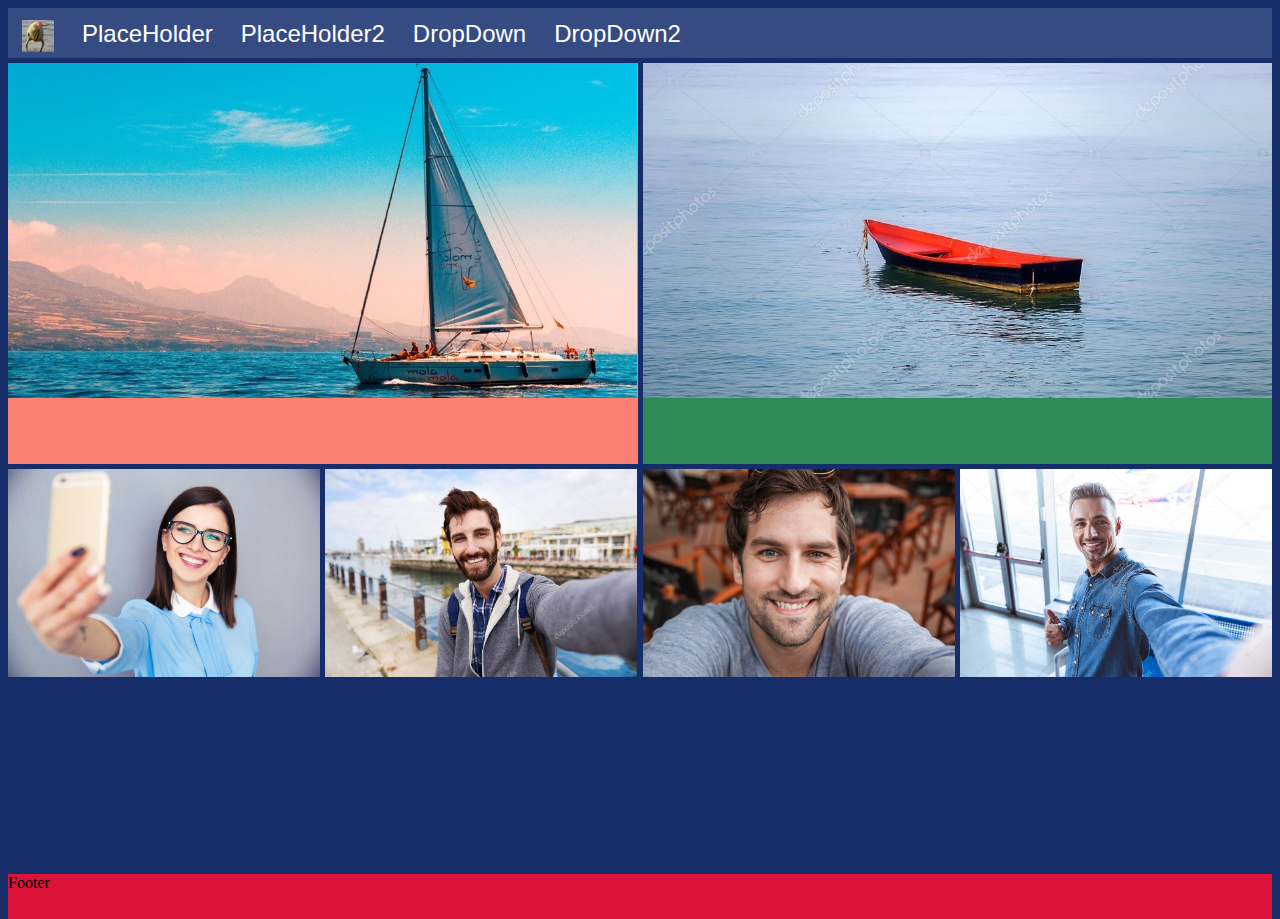
==== html/index.html @ ffeacf00 "Ganska mycket har hänt" ====
<!DOCTYPE html>
<html lang="en">

<head>
  <meta charset="UTF-8">
  <meta name="viewport" content="width=device-width, initial-scale=1.0">
  <title>Document</title>
  <link rel="stylesheet" href="/css/main.css">
</head>

<body>
  <div class="grid-wrapper"><!-- Grid Start -->
  
  <div class="navbar"> <!-- Navbar Start -->

    <!-- Image Icon Link -->
    <a href="/html/index.html">
      <img class="icon" src="/img/icon.jpeg" alt="Ikon för hemsidan">
    </a>

    <!-- PlaceHolder 1 -->
    <a href="/html/blogg.html">PlaceHolder</a>

    <!-- PlaceHolder 2 -->
    <a href="/html/blogg.html">PlaceHolder2</a>

    <!-- DropDown 1 -->
    <div class="dropdown">
      <button class="dropdown_button">DropDown</button>
      <div class="dropdown-content">
        <a href="https://sv.wikipedia.org/wiki/1">Link 1</a>
        <a href="https://sv.wikipedia.org/wiki/2">Link 2</a>
        <a href="https://sv.wikipedia.org/wiki/3">Link 3</a>
      </div>
    </div>

    <!-- DropDown 2 -->
    <div class="dropdown">
      <button class="dropdown_button">DropDown2</button>
      <div class="dropdown-content">
        <a href="https://sv.wikipedia.org/wiki/4">Link 4</a>
        <a href="https://sv.wikipedia.org/wiki/5">Link 5</a>
        <a href="https://sv.wikipedia.org/wiki/6">Link 6</a>
      </div>
    </div>
  </div> <!-- Navbar end-->
  
  
  
    <div class="one">
      <img class="b1_img b_img" src="/img/b1.jpg" alt="">
    </div>
    <div class="two">
      <img class="b2_img b_img" src="/img/b2.jpg" alt="">
    </div>
    
    <div class="f1">
      <img class="f1_img f_img" src="/img/1.jpg" alt="">
    </div>
    
    <div class="f2">
      <img class="f2_img f_img" src="/img/2.jpg" alt="">
    </div>
    
    <div class="f3">
      <img class="f3_img f_img" src="/img/3.jpg" alt="">
    </div>
    <div class="f4">
      <img class="f4_img f_img" src="/img/4.jpg" alt="">
    </div>
    <div class="footer">Footer</div>
  </div><!-- Grid End -->
  
</body>

</html>
---- css/main.css ----
.icon {
  max-height: 32px;
  max-width: 32px;
}

body {
  background-color: #172d69;
  position: absolute;
  left: 0;
  right: 0;
}

.grid-wrapper{
  display: grid;

  grid-template-areas: 
      "nv nv nv nv"
      "b1 b1 b2 b2"
      "f1 f2 f3 f4"
      "fw fw fw fw";
  grid-template-columns: repeat(4,1fr);
  grid-template-rows: 50px 44.5vh 44.5vh 5vh;
  gap: 5px;
}


.one {
  grid-area: b1;
  background:salmon;
}
.two {
  grid-area: b2;
  background: seagreen;
}

.f1 {
  grid-area: f1;
  /*background:orange;*/
}

.f2 {
  grid-area: f2;
  /*background: orangered;*/
}

.f3 {
  grid-area: f3;
  /*background:greenyellow;*/
}
.f4 {
  grid-area: f4;
  /*background: burlywood;*/
}

.f_img{
  max-width: 100%;
  max-height: 100%;
}

.b_img{
  max-width: 100%;
  max-height: 100%;
}

.footer {
  grid-area: fw;
  background:crimson;
}
.navbar {
    overflow: hidden;
    background-color: #374b83;
    font-family: Arial;
    grid-area: nv;
  }
  
  .navbar a {
    float: left;
    font-size: 24px;
    color: white;
    text-align: center;
    padding: 12px 14px;
    text-decoration: none;
  }
  
  .dropdown {
    float: left;
    overflow: hidden;
  }
  
  .dropdown .dropdown_button {
    font-size: 24px;
    border: none;
    outline: none;
    color: white;
    padding: 12px 14px;
    background-color: inherit;
    font-family: inherit;
    margin: 0;
  }
  
  .navbar a:hover, .dropdown:hover .dropdown_button {
    background-color: #2a1769;
  }
  
  .dropdown-content {
    display: none;
    position: absolute;
    background-color: #f9f9f9;
    min-width: 160px;
    box-shadow: 0px 8px 16px 0px rgba(0,0,0,0.2);
    z-index: 1;
  }
  
  .dropdown-content a {
    float: none;
    color: black;
    padding: 14px 16px;
    text-decoration: none;
    display: block;
    text-align: left;
  }
  
  .dropdown-content a:hover {
    background-color: #ddd;
  }
  
  .dropdown:hover .dropdown-content {
    display: block;
  }
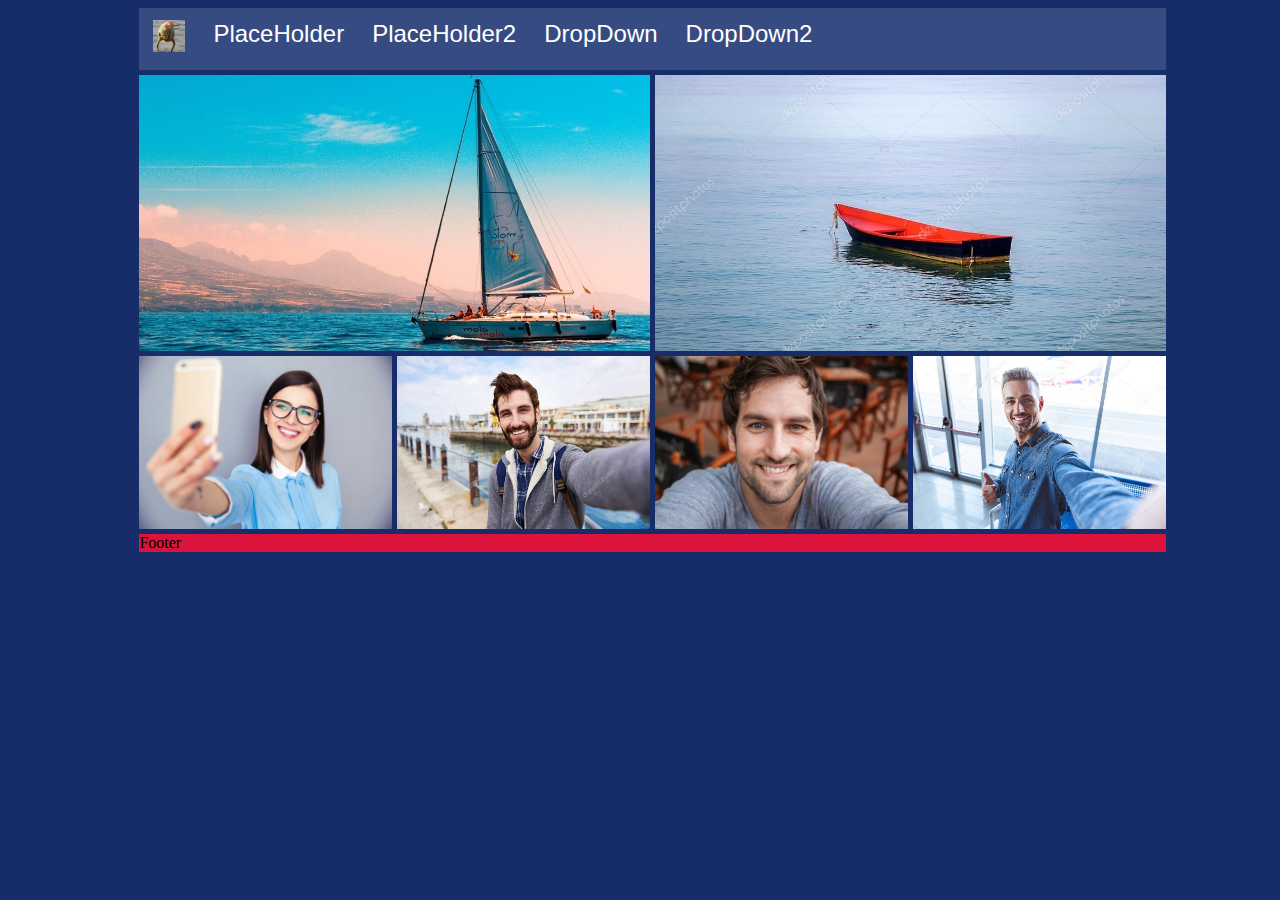
==== commit 7bb3d958: "going insane" ====
--- a/html/index.html
+++ b/html/index.html
@@ -11,6 +11,10 @@
 <body>
   <div class="grid-wrapper"><!-- Grid Start -->
   
+
+  <section class="navbar_expander">
+    <input type="image" src="/img/EXPAND.png" />
+  </section>
   <div class="navbar"> <!-- Navbar Start -->
 
     <!-- Image Icon Link -->
--- a/css/main.css
+++ b/css/main.css
@@ -1,6 +1,12 @@
 .icon {
   max-height: 32px;
   max-width: 32px;
+}
+
+.img {
+  /*width: 100%;
+  height: 100%;*/
+  object-fit: cover;
 }
 
 body {
@@ -10,19 +16,58 @@
   right: 0;
 }
 
+@media screen and (min-width:900px) {
+
+  .navbar_expander{
+    display: none;
+  }
 .grid-wrapper{
   display: grid;
 
   grid-template-areas: 
-      "nv nv nv nv"
-      "b1 b1 b2 b2"
-      "f1 f2 f3 f4"
-      "fw fw fw fw";
-  grid-template-columns: repeat(4,1fr);
-  grid-template-rows: 50px 44.5vh 44.5vh 5vh;
+      "sb nv nv nv nv"
+      "sb b1 b1 b2 b2"
+      "sb f1 f2 f3 f4"
+      "sb fw fw fw fw";
+  /*grid-template-columns: repeat(4,1fr);*/
+  grid-template-columns: 10% 20% 20% 20% 20% 10%;
+  /*grid-template-rows: 50px 44.5% 44.5% 5%;*/
   gap: 5px;
 }
+}
 
+
+@media screen and (max-width:900px) {
+
+
+  /*.grid-wrapper{
+    display: grid;
+  
+    grid-template-areas: 
+        "nv sb sb"
+        "nv b1 b1"
+        "nv b2 b2"
+        "nv f1 f2"
+        "nv f3 f4"
+        "fw fw fw";
+    grid-template-columns: 50%;
+    gap: 5px;*/
+    .navbar{
+      display: none;
+    }
+    .grid-wrapper{
+      display: grid;
+    
+      grid-template-areas: 
+          "bt sb"
+          "b1 b1"
+          "b2 b2"
+          "f1 f2"
+          "f3 f4"
+          "fw fw";
+      gap: 5px;
+  }
+  }
 
 .one {
   grid-area: b1;
@@ -53,19 +98,20 @@
 }
 
 .f_img{
-  max-width: 100%;
-  max-height: 100%;
+  width: 100%;
+  height: 100%;
 }
 
 .b_img{
-  max-width: 100%;
-  max-height: 100%;
+  width: 100%;
+  height: 100%;
 }
 
 .footer {
   grid-area: fw;
   background:crimson;
 }
+/* Navbar container */
 .navbar {
     overflow: hidden;
     background-color: #374b83;
@@ -73,6 +119,16 @@
     grid-area: nv;
   }
   
+  .navbar_expander{
+    padding: 8px 8px 8px 8px;
+    font-family: Arial, Verdana;   
+    background: #172d69;
+    background-position: 8px 8px;
+    background-repeat: no-repeat;
+  }
+
+
+  /* Links inside the navbar */
   .navbar a {
     float: left;
     font-size: 24px;
@@ -82,11 +138,13 @@
     text-decoration: none;
   }
   
+  /* The dropdown container */
   .dropdown {
     float: left;
     overflow: hidden;
   }
   
+  /* Dropdown button */
   .dropdown .dropdown_button {
     font-size: 24px;
     border: none;
@@ -94,14 +152,15 @@
     color: white;
     padding: 12px 14px;
     background-color: inherit;
-    font-family: inherit;
-    margin: 0;
+    font-family: inherit; /* Important for vertical align on mobile phones */
+    margin: 0; /* Important for vertical align on mobile phones */
   }
   
   .navbar a:hover, .dropdown:hover .dropdown_button {
     background-color: #2a1769;
   }
   
+  /* Dropdown content (hidden by default) */
   .dropdown-content {
     display: none;
     position: absolute;
@@ -111,6 +170,7 @@
     z-index: 1;
   }
   
+  /* Links inside the dropdown */
   .dropdown-content a {
     float: none;
     color: black;
@@ -120,10 +180,12 @@
     text-align: left;
   }
   
+  /* Add a grey background color to dropdown links on hover */
   .dropdown-content a:hover {
     background-color: #ddd;
   }
   
+  /* Show the dropdown menu on hover */
   .dropdown:hover .dropdown-content {
     display: block;
   }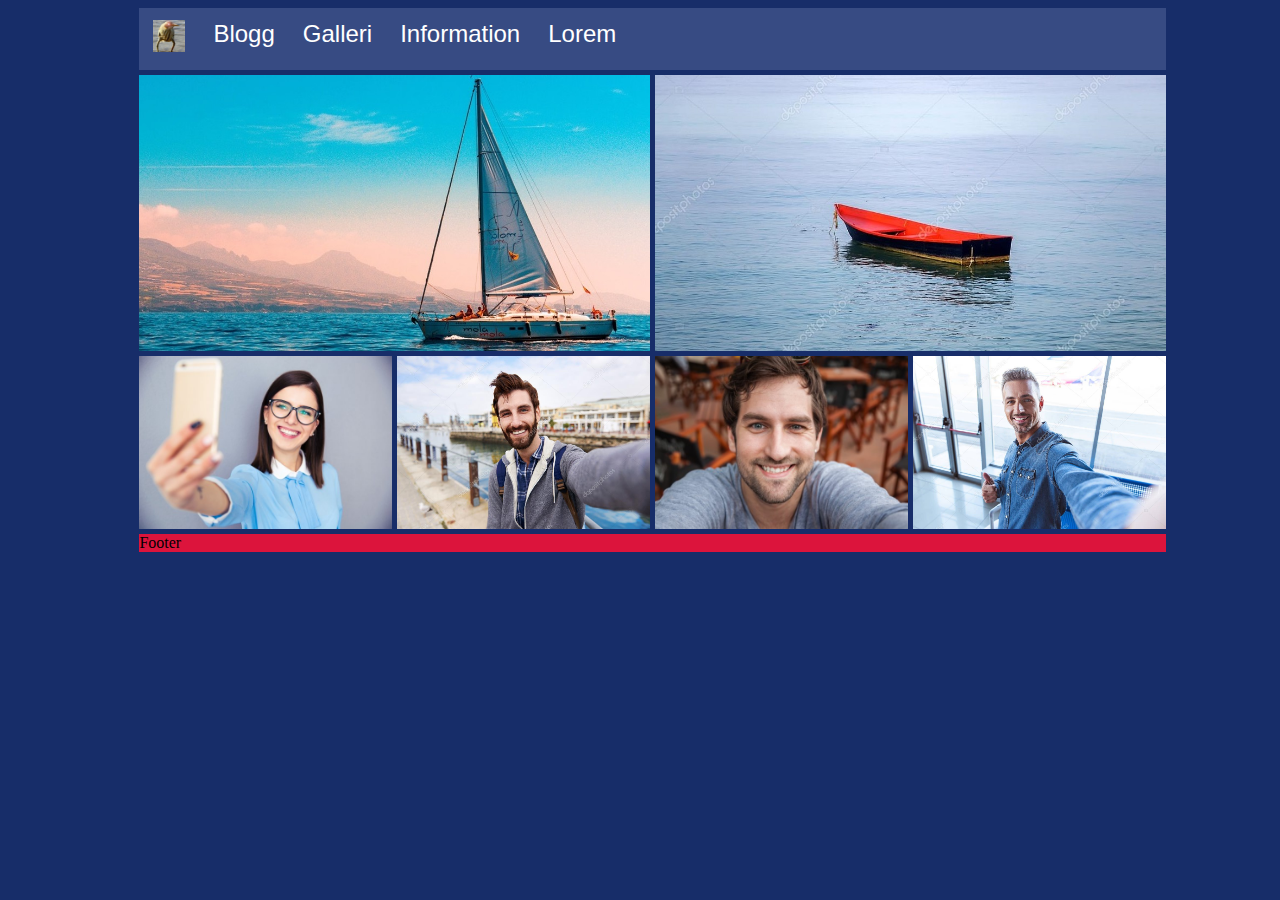
==== commit aa4465c9: "side bar button working as intended aswell as better mobile support and general cleaning of code" ====
--- a/html/index.html
+++ b/html/index.html
@@ -9,12 +9,15 @@
 </head>
 
 <body>
-  <div class="grid-wrapper"><!-- Grid Start -->
+  <div class="grid-wrapper" id="grid-wrapper"><!-- Grid Start -->
   
 
   <section class="navbar_expander">
-    <input type="image" src="/img/EXPAND.png" />
+    <input id="nav_expander" type="image" src="/img/EXPAND.png" />
   </section>
+
+
+
   <div class="navbar"> <!-- Navbar Start -->
 
     <!-- Image Icon Link -->
@@ -23,58 +26,59 @@
     </a>
 
     <!-- PlaceHolder 1 -->
-    <a href="/html/blogg.html">PlaceHolder</a>
+    <a href="/html/blogg.html">Blogg</a>
 
     <!-- PlaceHolder 2 -->
-    <a href="/html/blogg.html">PlaceHolder2</a>
+    <a href="/html/galleri.html">Galleri</a>
 
     <!-- DropDown 1 -->
     <div class="dropdown">
-      <button class="dropdown_button">DropDown</button>
+      <button class="dropdown_button">Information</button>
       <div class="dropdown-content">
-        <a href="https://sv.wikipedia.org/wiki/1">Link 1</a>
-        <a href="https://sv.wikipedia.org/wiki/2">Link 2</a>
-        <a href="https://sv.wikipedia.org/wiki/3">Link 3</a>
+        <a href="https://sv.wikipedia.org/wiki/1">Båt Fakta</a>
+        <a href="https://sv.wikipedia.org/wiki/2">Kommunikation</a>
+        <a href="https://sv.wikipedia.org/wiki/3">Planer o Platser</a>
       </div>
     </div>
 
     <!-- DropDown 2 -->
     <div class="dropdown">
-      <button class="dropdown_button">DropDown2</button>
+      <button class="dropdown_button">Lorem</button>
       <div class="dropdown-content">
-        <a href="https://sv.wikipedia.org/wiki/4">Link 4</a>
-        <a href="https://sv.wikipedia.org/wiki/5">Link 5</a>
-        <a href="https://sv.wikipedia.org/wiki/6">Link 6</a>
+        <a href="https://sv.wikipedia.org/wiki/4">Ipsum</a>
+        <a href="https://sv.wikipedia.org/wiki/5">Dolor</a>
+        <a href="https://sv.wikipedia.org/wiki/6">Sit</a>
       </div>
     </div>
   </div> <!-- Navbar end-->
   
   
   
-    <div class="one">
+    <article class="one">
       <img class="b1_img b_img" src="/img/b1.jpg" alt="">
-    </div>
-    <div class="two">
+    </article>
+    <article class="two">
       <img class="b2_img b_img" src="/img/b2.jpg" alt="">
-    </div>
+    </article>
     
-    <div class="f1">
+    <article class="f1">
       <img class="f1_img f_img" src="/img/1.jpg" alt="">
-    </div>
+    </article>
     
-    <div class="f2">
+    <article class="f2">
       <img class="f2_img f_img" src="/img/2.jpg" alt="">
-    </div>
+    </article>
     
-    <div class="f3">
+    <article class="f3">
       <img class="f3_img f_img" src="/img/3.jpg" alt="">
-    </div>
-    <div class="f4">
+    </article>
+    <article class="f4">
       <img class="f4_img f_img" src="/img/4.jpg" alt="">
-    </div>
+    </article>
     <div class="footer">Footer</div>
   </div><!-- Grid End -->
   
+  <script src="../js/main.js"></script>
 </body>
 
 </html>--- a/css/main.css
+++ b/css/main.css
@@ -16,13 +16,21 @@
   right: 0;
 }
 
+.grid-wrapper{
+  display: grid;
+  gap: 5px;
+}
+
 @media screen and (min-width:900px) {
 
   .navbar_expander{
     display: none;
   }
+
+  /*.navbar{
+    display: grid;
+  }*/
 .grid-wrapper{
-  display: grid;
 
   grid-template-areas: 
       "sb nv nv nv nv"
@@ -32,31 +40,16 @@
   /*grid-template-columns: repeat(4,1fr);*/
   grid-template-columns: 10% 20% 20% 20% 20% 10%;
   /*grid-template-rows: 50px 44.5% 44.5% 5%;*/
-  gap: 5px;
 }
 }
 
 
-@media screen and (max-width:900px) {
 
-
-  /*.grid-wrapper{
-    display: grid;
-  
-    grid-template-areas: 
-        "nv sb sb"
-        "nv b1 b1"
-        "nv b2 b2"
-        "nv f1 f2"
-        "nv f3 f4"
-        "fw fw fw";
-    grid-template-columns: 50%;
-    gap: 5px;*/
+@media screen and (max-width:900px) {    
     .navbar{
       display: none;
     }
     .grid-wrapper{
-      display: grid;
     
       grid-template-areas: 
           "bt sb"
@@ -65,9 +58,8 @@
           "f1 f2"
           "f3 f4"
           "fw fw";
-      gap: 5px;
-  }
-  }
+  }}
+  
 
 .one {
   grid-area: b1;
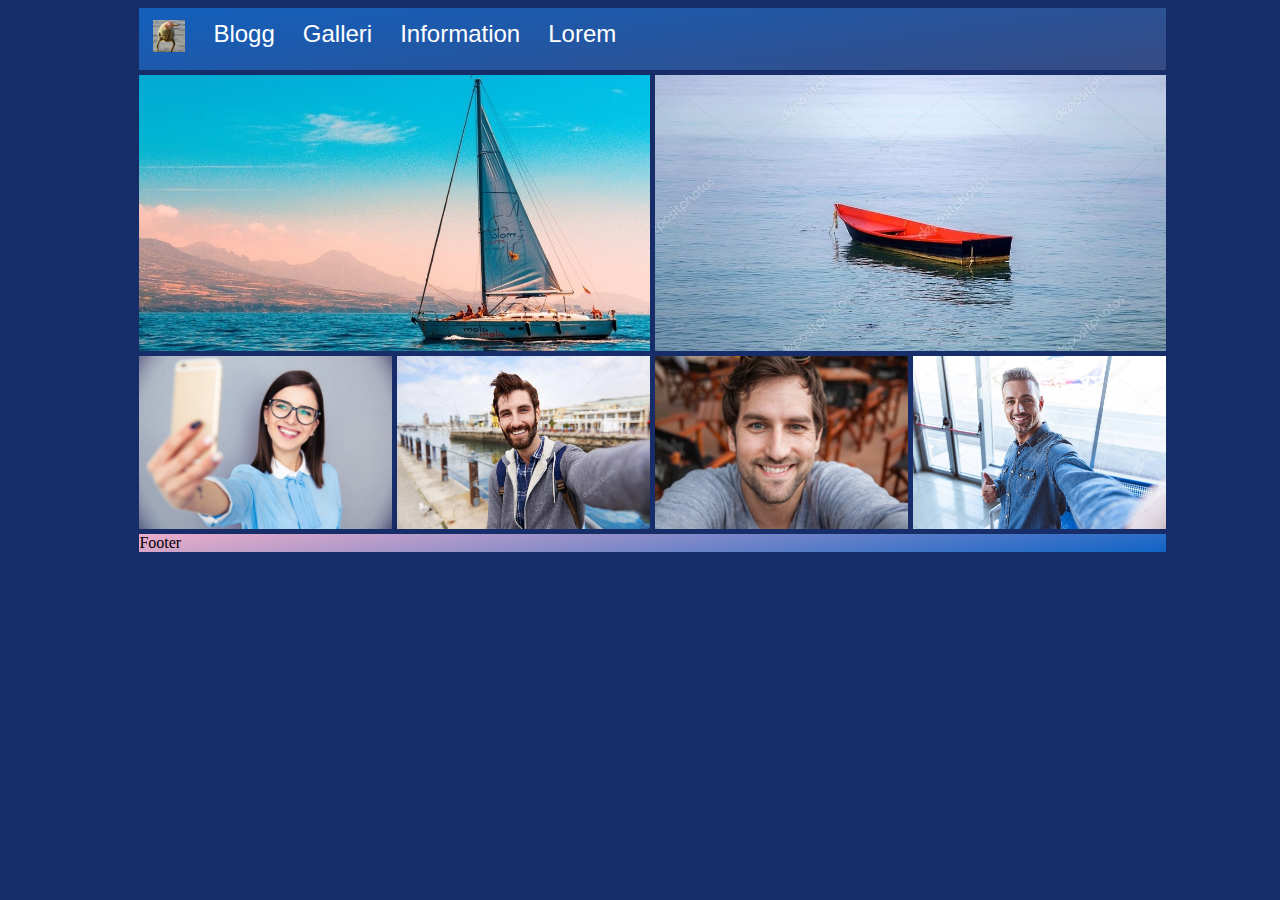
==== commit c7ea3950: "Fixade till mobil support och lite gradients" ====
--- a/html/index.html
+++ b/html/index.html
@@ -5,7 +5,7 @@
   <meta charset="UTF-8">
   <meta name="viewport" content="width=device-width, initial-scale=1.0">
   <title>Document</title>
-  <link rel="stylesheet" href="/css/main.css">
+  <link rel="stylesheet" href="../css/main.css">
 </head>
 
 <body>
@@ -13,7 +13,7 @@
   
 
   <section class="navbar_expander">
-    <input id="nav_expander" type="image" src="/img/EXPAND.png" />
+    <input id="nav_expander" type="image" src="../img/EXPAND.png" />
   </section>
 
 
@@ -21,15 +21,15 @@
   <div class="navbar"> <!-- Navbar Start -->
 
     <!-- Image Icon Link -->
-    <a href="/html/index.html">
-      <img class="icon" src="/img/icon.jpeg" alt="Ikon för hemsidan">
+    <a href="../html/index.html">
+      <img class="icon" src="../img/icon.jpeg" alt="Ikon för hemsidan">
     </a>
 
     <!-- PlaceHolder 1 -->
-    <a href="/html/blogg.html">Blogg</a>
+    <a href="../html/blogg.html">Blogg</a>
 
     <!-- PlaceHolder 2 -->
-    <a href="/html/galleri.html">Galleri</a>
+    <a href="../html/galleri.html">Galleri</a>
 
     <!-- DropDown 1 -->
     <div class="dropdown">
@@ -54,26 +54,26 @@
   
   
   
-    <article class="one">
-      <img class="b1_img b_img" src="/img/b1.jpg" alt="">
+    <article id="one">
+      <img class="b1_img b_img" src="../img/b1.jpg" alt="">
     </article>
-    <article class="two">
-      <img class="b2_img b_img" src="/img/b2.jpg" alt="">
+    <article id="two">
+      <img class="b2_img b_img" src="../img/b2.jpg" alt="">
     </article>
     
-    <article class="f1">
-      <img class="f1_img f_img" src="/img/1.jpg" alt="">
+    <article id="f1">
+      <img class="f1_img f_img" src="../img/1.jpg" alt="">
     </article>
     
-    <article class="f2">
-      <img class="f2_img f_img" src="/img/2.jpg" alt="">
+    <article id="f2">
+      <img class="f2_img f_img" src="../img/2.jpg" alt="">
     </article>
     
-    <article class="f3">
-      <img class="f3_img f_img" src="/img/3.jpg" alt="">
+    <article id="f3">
+      <img class="f3_img f_img" src="../img/3.jpg" alt="">
     </article>
-    <article class="f4">
-      <img class="f4_img f_img" src="/img/4.jpg" alt="">
+    <article id="f4">
+      <img class="f4_img f_img" src="../img/4.jpg" alt="">
     </article>
     <div class="footer">Footer</div>
   </div><!-- Grid End -->
--- a/css/main.css
+++ b/css/main.css
@@ -1,16 +1,24 @@
+.year_text{
+  color:whitesmoke;
+  text-align: center;
+}
+
 .icon {
   max-height: 32px;
   max-width: 32px;
 }
 
 .img {
-  /*width: 100%;
-  height: 100%;*/
+  width: 100%;
+  height: 100%;
   object-fit: cover;
 }
 
 body {
-  background-color: #172d69;
+  background: #172d69;
+
+
+  top: 0;
   position: absolute;
   left: 0;
   right: 0;
@@ -21,35 +29,13 @@
   gap: 5px;
 }
 
-@media screen and (min-width:900px) {
-
-  .navbar_expander{
-    display: none;
-  }
-
-  /*.navbar{
-    display: grid;
-  }*/
-.grid-wrapper{
-
-  grid-template-areas: 
-      "sb nv nv nv nv"
-      "sb b1 b1 b2 b2"
-      "sb f1 f2 f3 f4"
-      "sb fw fw fw fw";
-  /*grid-template-columns: repeat(4,1fr);*/
-  grid-template-columns: 10% 20% 20% 20% 20% 10%;
-  /*grid-template-rows: 50px 44.5% 44.5% 5%;*/
-}
-}
-
-
-
-@media screen and (max-width:900px) {    
+
+
+@media screen and (min-width:0px) {    
     .navbar{
       display: none;
     }
-    .grid-wrapper{
+    #grid-wrapper{
     
       grid-template-areas: 
           "bt sb"
@@ -58,35 +44,184 @@
           "f1 f2"
           "f3 f4"
           "fw fw";
-  }}
-  
-
-.one {
+  }
+
+  #grid-wrapper-blogg{
+  
+    font-family: "Comic Sans MS", "Comic Sans", cursive;
+    width: 100%;
+    height: 100%;
+    grid-template-areas: 
+        "sb a1 sd"
+        "sb a2 sd"
+        "sb a3 sd"
+        "sb a4 sd"
+        "sb a5 sd"
+        "sb a6 sd"
+        "sb fw sd";
+  
+    grid-template-columns: 0.2fr repeat(1, 1fr) 0.2fr;
+    grid-template-rows: repeat(6, 1fr) 0.1fr;
+    grid-gap: 5px;
+  
+  }
+
+}
+
+@media screen and (min-width:1000px) {
+
+  .navbar{
+    display: block;
+  }
+  .navbar_expander{
+    display: none;
+  }
+#grid-wrapper{
+
+  grid-template-areas: 
+      "sb nv nv nv nv"
+      "sb b1 b1 b2 b2"
+      "sb f1 f2 f3 f4"
+      "sb fw fw fw fw";
+  grid-template-columns: 10% 20% 20% 20% 20% 10%;}
+
+
+  #grid-wrapper-blogg{
+  
+    font-family: "Comic Sans MS", "Comic Sans", cursive;
+    width: 100%;
+    height: 100%;
+    grid-template-areas: 
+        "sb nv nv sd"
+        "sb a1 a2 sd"
+        "sb a3 a4 sd"
+        "sb a5 a6 sd"
+        "sb fw fw sd";
+  
+    grid-template-columns: 0.5fr repeat(2, 1fr) 0.5fr;
+    grid-template-rows: 0.15fr repeat(3, 1fr) 0.1fr;
+    grid-gap: 5px;
+  
+  }
+
+}
+
+
+@media screen and (min-width:1400px) {
+  #grid-wrapper-blogg{
+  
+    font-family: "Comic Sans MS", "Comic Sans", cursive;
+    width: 100%;
+    height: 100%;
+    grid-template-areas: 
+        "sb nv nv nv sd"
+        "sb a1 a2 a3 sd"
+        "sb a4 a5 a6 sd"
+        "sb fw fw fw sd";
+  
+    grid-template-columns: 0.5fr repeat(3, 1fr) 0.5fr;
+    grid-template-rows: 0.15fr repeat(2, 1fr) 0.1fr;
+    grid-gap: 5px;
+  
+  }
+  
+}
+
+
+
+
+
+
+.center
+{
+    width: 100%;
+    display: flex;
+    justify-content: center;
+}
+
+  .blogg_year{
+    display: grid;
+    width: 100%;
+    height: 50vh;
+
+    grid-template-areas: 
+        "ded"
+        "edd";
+
+    grid-template-columns: repeat(1, 1fr);
+    grid-template-rows: 3fr 1fr;
+    grid-gap: 5px;
+    
+}
+.blogg_year_bottom{
+  grid-area: edd;
+  background: rgb(23,45,105);
+  background: radial-gradient(circle, rgba(23,45,105,1) 0%, rgba(55,75,131,0.406582701439951) 100%); 
+}
+
+.blogg_year_top{
+  grid-area: ded;
+  background: indigo;
+}
+
+#b_2021
+{
+    grid-area: a1;
+}
+
+#b_2020
+{
+    grid-area: a2;
+}
+
+#b_2019
+{
+    grid-area: a3;
+}
+
+#b_2018
+{
+    grid-area: a4;
+}
+
+#b_2017
+{
+    grid-area: a5;
+}
+
+#b_2016
+{
+    grid-area: a6;
+}
+
+
+
+#one {
   grid-area: b1;
   background:salmon;
 }
-.two {
+#two {
   grid-area: b2;
   background: seagreen;
 }
 
-.f1 {
+#f1 {
   grid-area: f1;
-  /*background:orange;*/
-}
-
-.f2 {
+  background:orange;
+}
+
+#f2 {
   grid-area: f2;
-  /*background: orangered;*/
-}
-
-.f3 {
+  background: orangered;
+}
+
+#f3 {
   grid-area: f3;
-  /*background:greenyellow;*/
-}
-.f4 {
+  background:greenyellow;
+}
+#f4 {
   grid-area: f4;
-  /*background: burlywood;*/
+  background: burlywood;
 }
 
 .f_img{
@@ -101,12 +236,20 @@
 
 .footer {
   grid-area: fw;
-  background:crimson;
-}
+  top: 0;
+  left: 0;
+  background: rgb(238,174,202);
+  background: linear-gradient(172deg, rgba(238,174,202,1) 0%, rgba(16,100,199,1) 100%);
+
+}
+
+
+
 /* Navbar container */
 .navbar {
     overflow: hidden;
-    background-color: #374b83;
+    background: rgb(55,75,131);
+    background: linear-gradient(172deg, rgba(18,96,189,1) 0%, rgba(55,75,131,1) 100%);
     font-family: Arial;
     grid-area: nv;
   }
